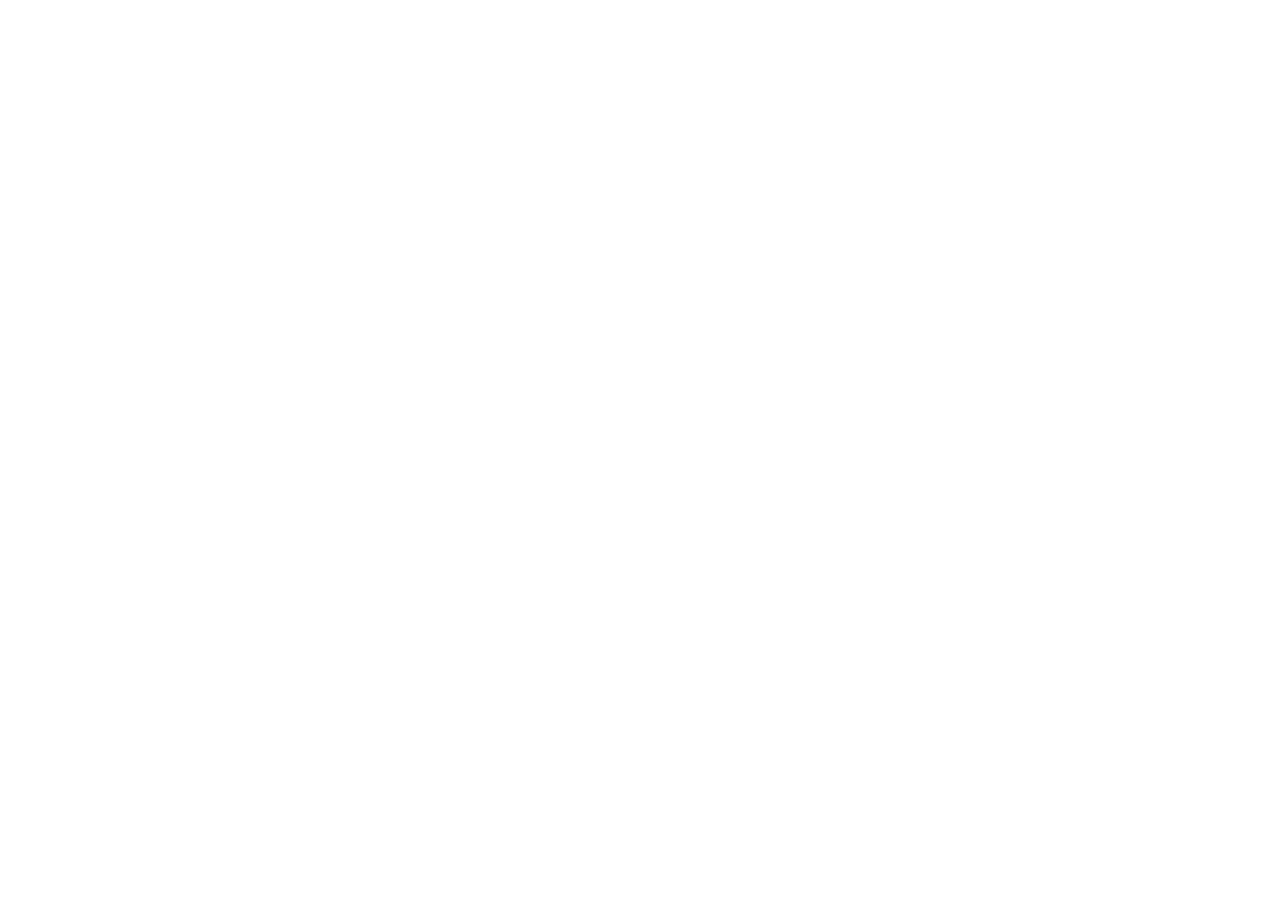
==== Midterm/index.html @ 6acccd96 "Add files via upload" ====
<!DOCTYPE html><html lang="en"><head>
    <script src="tf-core.js"></script>
    <script src="tf-converter.js"></script>

    <!-- You must explicitly require a TF.js backend if you're not using the tfjs union bundle. -->
    <script src="tf-backend-webgl.js"></script>
    <!-- Alternatively you can use the WASM backend: <script src="https://unpkg.com/@tensorflow/tfjs-backend-wasm@2.4.0/dist/tf-backend-wasm.js"></script> -->

    <!-- Require face-landmarks-detection itself. -->
    <script src="face-landmarks-detection.js"></script>
    <script src="p5.js"></script>
    <script src="p5.sound.min.js"></script>
    <link rel="stylesheet" type="text/css" href="style.css">
    <meta charset="utf-8">
  </head>
  <body>
    <script src="sketch.js"></script>
  

</body></html>
---- Midterm/style.css ----
html, body {
  margin: 0;
  padding: 0;
}
canvas {
  display: block;
}
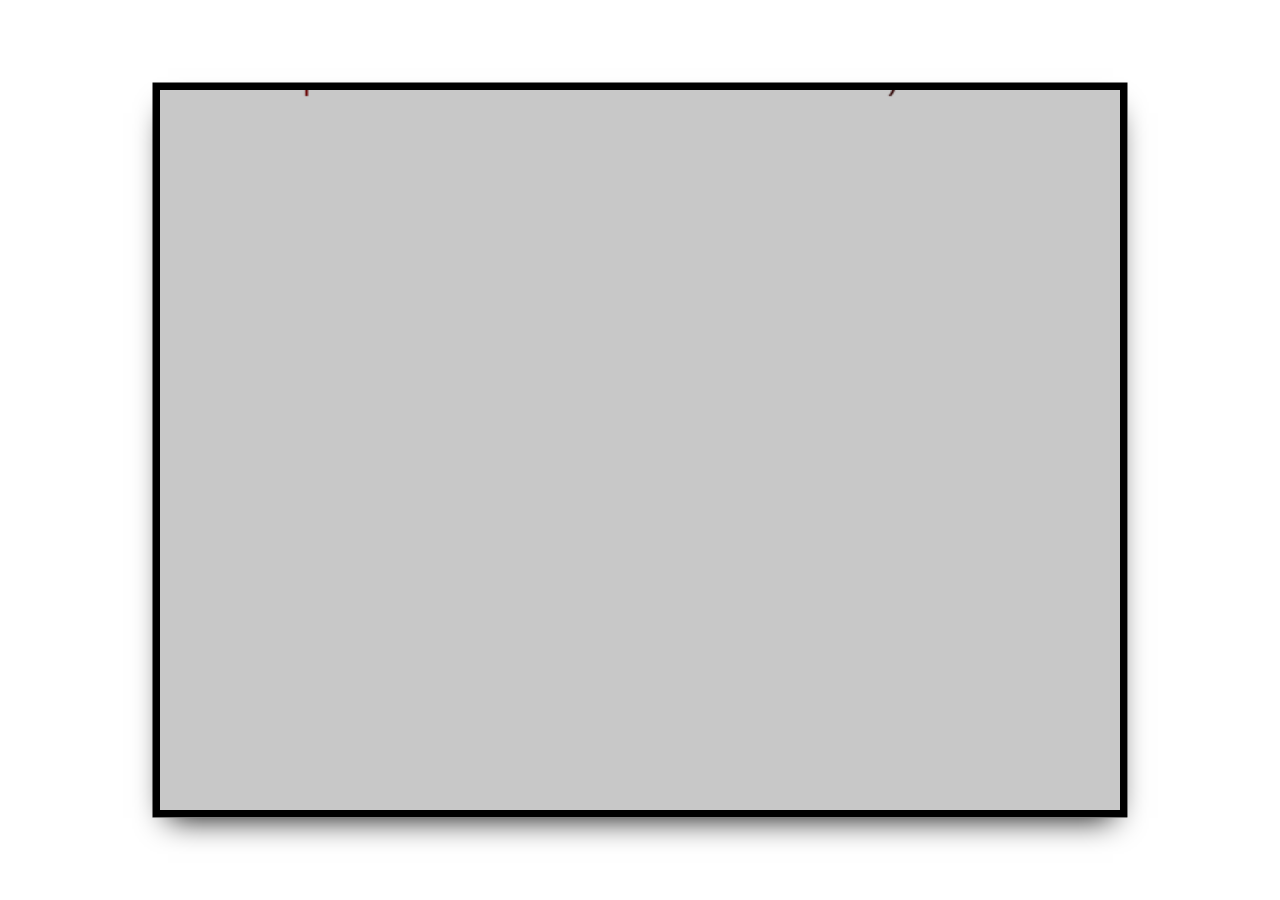
==== commit 436390ad: "Update index.html" ====
--- a/Midterm/index.html
+++ b/Midterm/index.html
@@ -8,7 +8,7 @@
 
     <!-- Require face-landmarks-detection itself. -->
     <script src="face-landmarks-detection.js"></script>
-    <script src="p5.js"></script>
+    <script src="p5.min.js"></script>
     <script src="p5.sound.min.js"></script>
     <link rel="stylesheet" type="text/css" href="style.css">
     <meta charset="utf-8">
--- a/Midterm/style.css
+++ b/Midterm/style.css
@@ -4,4 +4,10 @@
 }
 canvas {
   display: block;
+  border:5px solid rgb(0, 0, 0);
+box-shadow:0 10px 20px -10px;
+position: absolute;
+left:50%;
+top:50%;
+transform: translate(-50%,-50%) scale(1.5);
 }
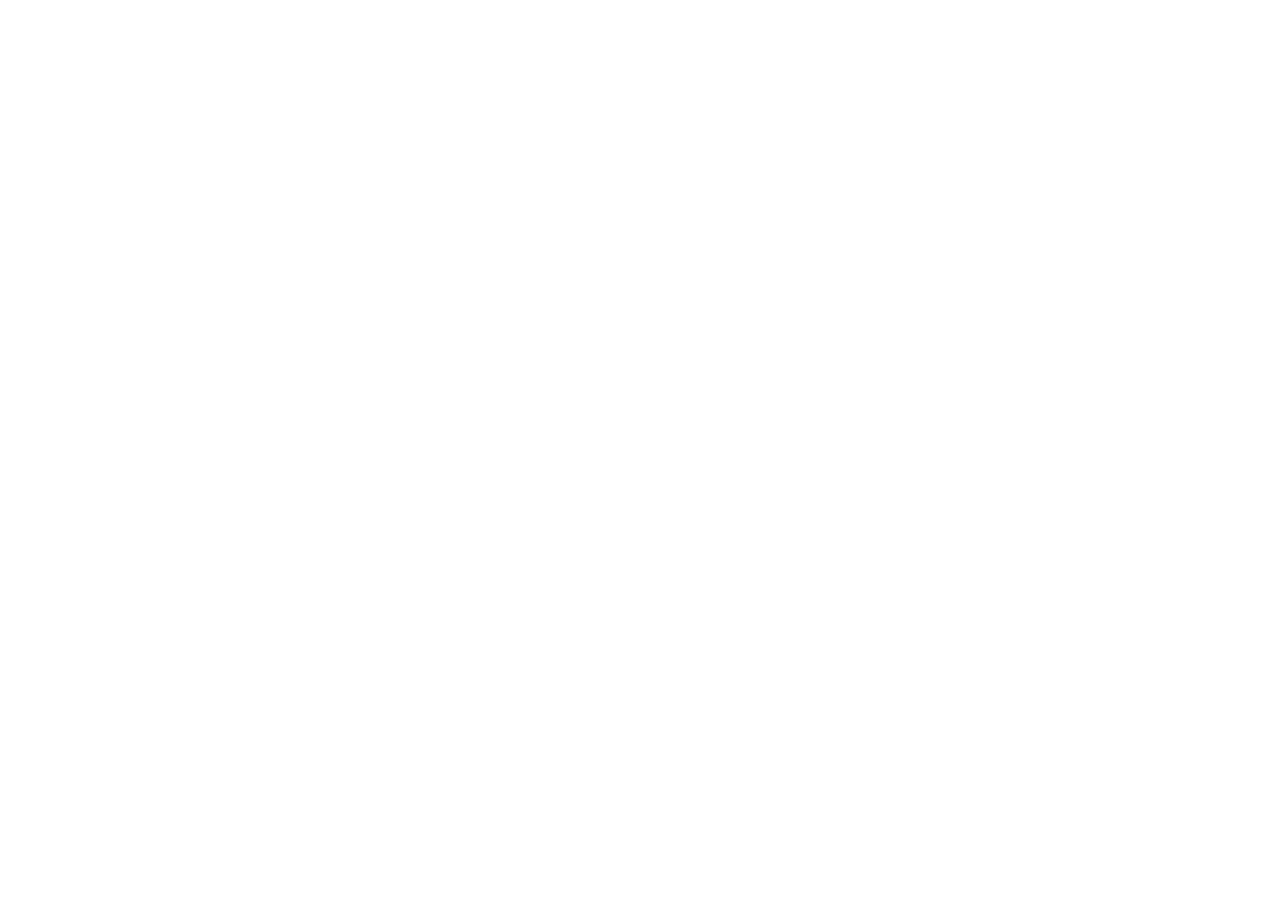
==== commit e32b9845: "Update index.html" ====
--- a/Midterm/index.html
+++ b/Midterm/index.html
@@ -8,7 +8,7 @@
 
     <!-- Require face-landmarks-detection itself. -->
     <script src="face-landmarks-detection.js"></script>
-    <script src="p5.min.js"></script>
+    <script src="p5.js"></script>
     <script src="p5.sound.min.js"></script>
     <link rel="stylesheet" type="text/css" href="style.css">
     <meta charset="utf-8">
